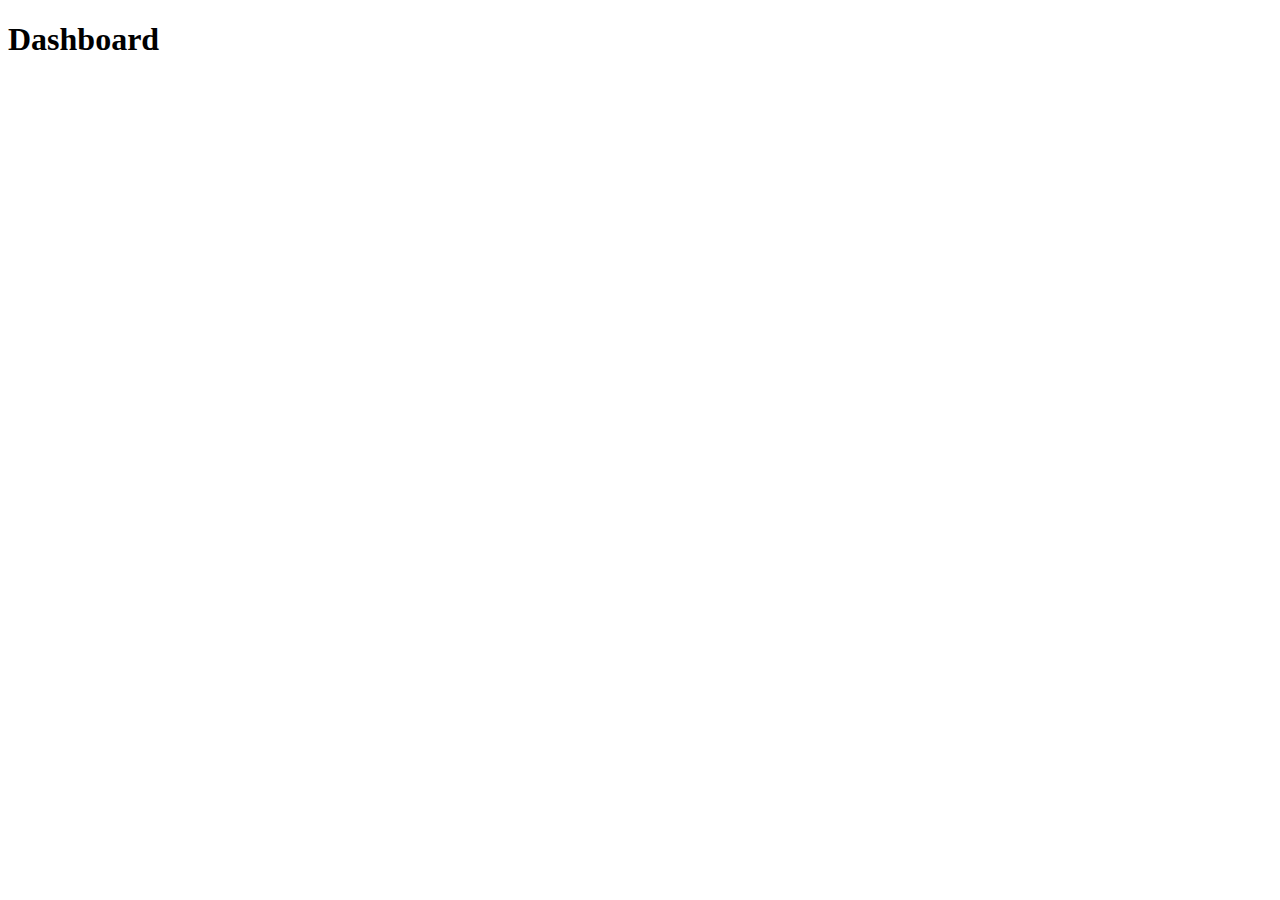
==== src/main/resources/templates/dashboard.html @ 6e562c99 "Register new user" ====
<!doctype html>
<html lang="en">
<head>
  <meta charset="UTF-8">
  <meta name="viewport" content="width=device-width, initial-scale=1">
  <title>Dashboard - JobPortal</title>
</head>
<body>
<h1>Dashboard</h1>
</body>
</html>
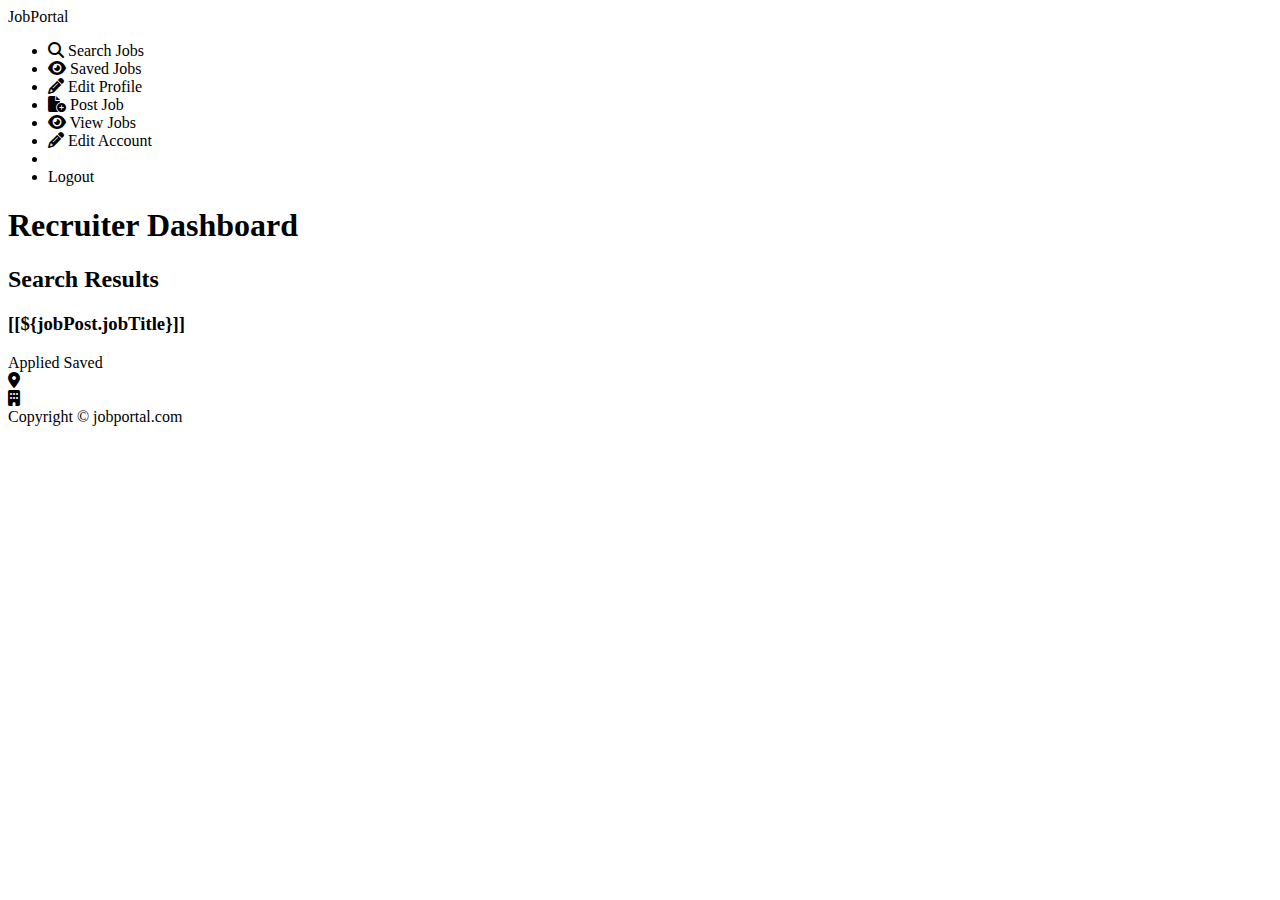
==== commit bdbb318e: "Added login, logout, initial dashboard" ====
--- a/src/main/resources/templates/dashboard.html
+++ b/src/main/resources/templates/dashboard.html
@@ -1,11 +1,105 @@
-<!doctype html>
+<!DOCTYPE html>
 <html lang="en">
-<head>
-  <meta charset="UTF-8">
-  <meta name="viewport" content="width=device-width, initial-scale=1">
-  <title>Dashboard - JobPortal</title>
-</head>
-<body>
-<h1>Dashboard</h1>
-</body>
+  <head>
+    <meta charset="UTF-8" />
+    <meta name="viewport" content="width=device-width, initial-scale=1" />
+    <title>Dashboard - JobPortal</title>
+    <link rel="stylesheet" type="text/css" th:href="@{/css/styles.css}" />
+
+    <!-- Font -->
+    <link rel="preconnect" href="https://fonts.googleapis.com" />
+    <link rel="preconnect" href="https://fonts.gstatic.com" crossorigin />
+    <link href="https://fonts.googleapis.com/css2?family=Inter:ital,opsz,wght@0,14..32,100..900;1,14..32,100..900&display=swap" rel="stylesheet" />
+
+    <!-- Icons -->
+    <link rel="stylesheet" href="https://cdnjs.cloudflare.com/ajax/libs/font-awesome/6.5.1/css/all.min.css" />
+  </head>
+  <body class="bg">
+    <div class="header_wrapper">
+      <header>
+        <div class="nav_left">
+          <a th:href="@{/dashboard/}">
+            <label class="nav_logo"> <span>Job</span>Portal </label>
+          </a>
+        </div>
+        <div class="nav_right">
+          <nav class="nav_wrapper">
+            <ul class="nav_menu">
+              <li sec:authorize="hasAuthority('Job Seeker')">
+                <a th:href="@{/dashboard/}"> <i class="fas fa-search"></i> Search Jobs </a>
+              </li>
+              <li sec:authorize="hasAuthority('Job Seeker')">
+                <a th:href="@{/saved-jobs/}"> <i class="fa-solid fa-eye"></i> Saved Jobs </a>
+              </li>
+              <li sec:authorize="hasAuthority('Job Seeker')">
+                <a th:href="@{/job-seeker-profile/}"> <i class="fa-solid fa-pencil"></i> Edit Profile </a>
+              </li>
+
+              <li sec:authorize="hasAuthority('Recruiter')">
+                <a th:href="@{/dashboard/add}"> <i class="fa-solid fa-file-circle-plus"></i> Post Job </a>
+              </li>
+              <li sec:authorize="hasAuthority('Recruiter')">
+                <a th:href="@{/dashboard/}"> <i class="fa-solid fa-eye"></i> View Jobs </a>
+              </li>
+              <li sec:authorize="hasAuthority('Recruiter')">
+                <a th:href="@{/recruiter-profile/}"> <i class="fa-solid fa-pencil"></i> Edit Account </a>
+              </li>
+
+              <li>
+                <span th:if="${user.firstName != null && user.lastName != null}" th:text="${user.firstName + ' ' + user.lastName}" class="user-name">
+                </span>
+                <span th:unless="${user.firstName != null && user.lastName != null}" th:text="${username}" class="user-name"> </span>
+              </li>
+              <li>
+                <a th:href="@{/logout}" class="logout-btn">Logout</a>
+              </li>
+            </ul>
+          </nav>
+        </div>
+      </header>
+    </div>
+
+    <div class="dashboard_content">
+      <div class="dashboard_header" sec:authorize="hasAuthority('Recruiter')">
+        <h1>Recruiter Dashboard</h1>
+      </div>
+
+      <div class="job_listings">
+        <h2 sec:authorize="hasAuthority('Job Seeker')">Search Results</h2>
+
+        <div class="job_list">
+          <th:block th:each="jobPost:${jobPost}">
+            <a th:href="@{/job-details-apply/{id}(id=${jobPost.jobPostId})}" class="job_card">
+              <div class="job_card_content">
+                <div class="job_title">
+                  <h3>[[${jobPost.jobTitle}]]</h3>
+                  <span class="badge" sec:authorize="hasAuthority('Recruiter')" th:text="'(' + ${jobPost.totalCandidates} + ' Candidates Applied)'">
+                  </span>
+                  <span class="badge" sec:authorize="hasAuthority('Job Seeker')" th:if="${jobPost.isActive == true}">Applied</span>
+                  <span class="badge" sec:authorize="hasAuthority('Job Seeker')" th:if="${jobPost.isSaved == true}">Saved</span>
+                </div>
+                <div class="job_location">
+                  <i class="fas fa-map-marker-alt"></i>
+                  <span th:text="${jobPost.jobLocationId.city + ', ' + jobPost.jobLocationId.state}"></span>
+                </div>
+                <div class="company_name">
+                  <i class="fas fa-building"></i>
+                  <span th:text="${jobPost.jobCompanyId.name}"></span>
+                </div>
+              </div>
+            </a>
+          </th:block>
+        </div>
+      </div>
+    </div>
+
+    <div>
+      <footer>
+        <label class="footer-copy-right">Copyright © jobportal.com</label>
+      </footer>
+    </div>
+
+    <script type="text/javascript" th:src="@{/webjars/jquery/jquery.min.js}"></script>
+    <script type="text/javascript" th:src="@{/js/main.js}"></script>
+  </body>
 </html>
